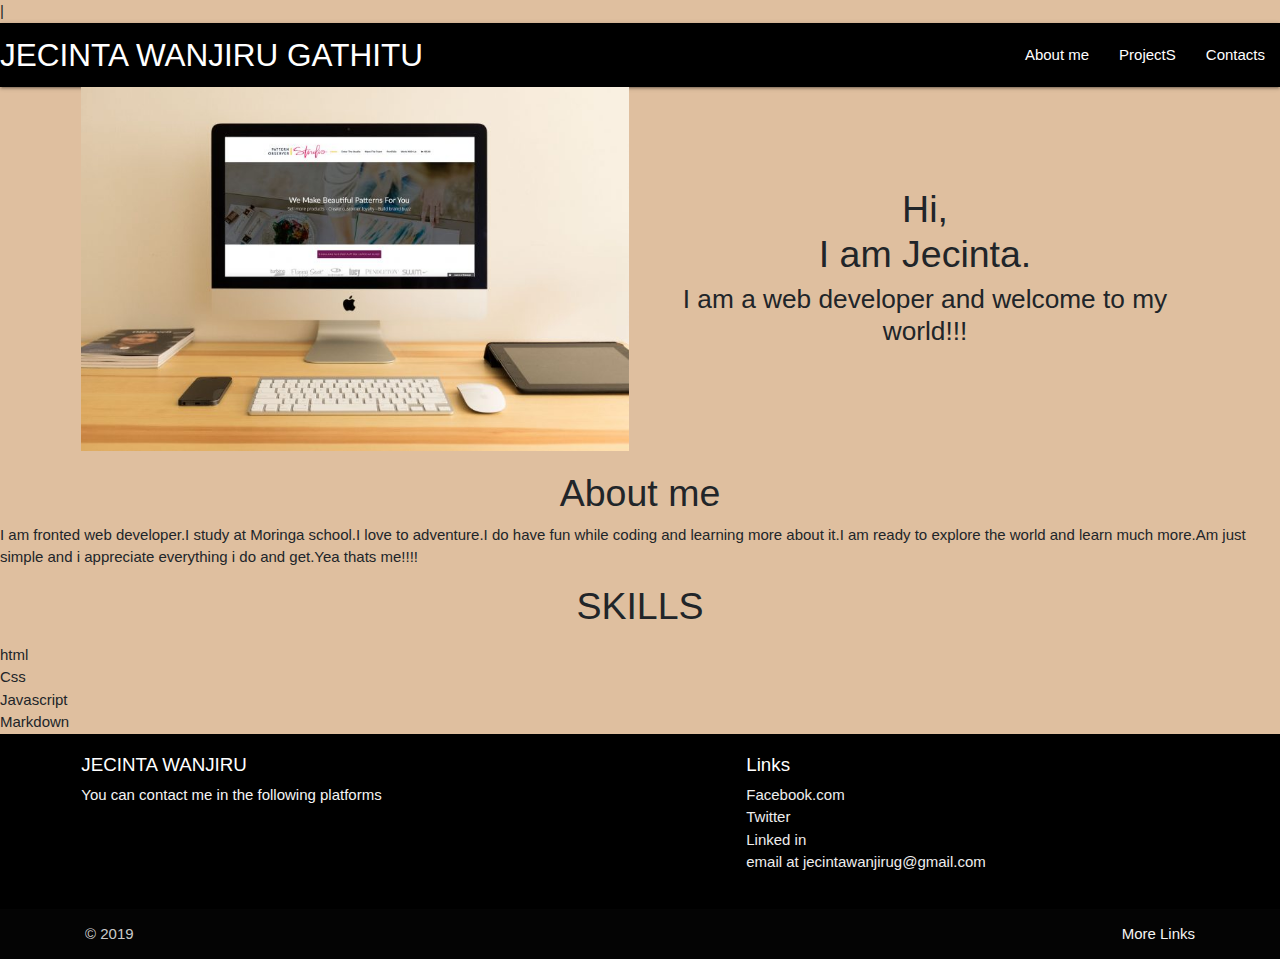
==== index.html @ e0ededb8 "Rename index1.html to index.html" ====
<!DOCTYPE html>
<html lang="en">

<head>
    <meta charset="UTF-8">
    <meta name="viewport" content="width=, initial-scale=1.0">
    <meta http-equiv="X-UA-Compatible" content="ie=edge">
    <title>JECINTA WANJIRU</title>
    <link rel="stylesheet" href="https://cdnjs.cloudflare.com/ajax/libs/materialize/1.0.0/css/materialize.min.css">
    <link rel="stylesheet" href="https://stackpath.bootstrapcdn.com/bootstrap/4.3.1/css/bootstrap.min.css"
        integrity="sha384-ggOyR0iXCbMQv3Xipma34MD+dH/1fQ784/j6cY/iJTQUOhcWr7x9JvoRxT2MZw1T" crossorigin="anonymous">
    <link href="css/style.css" type="text/css" rel="stylesheet">
</head>

<body>
    |<nav>
        <div class="nav-wrapper">
            <a href="#" class="brand-logo">JECINTA WANJIRU GATHITU</a>
            <ul id="nav-mobile" class="right hide-on-med-and-down">
                <li><a href="sass.html">About me</a></li>
                <li><a href="badges.html">ProjectS</a></li>
                <li><a href="collapsible.html">Contacts</a></li>
            </ul>
        </div>
    </nav>

    <div class="container">

        <div class="row">
            <div class="col">
                <img src="images/landing-image.jpg" width="100%">

            </div>

            <div class="col">
                <div class="center">
                <h1 id="center">Hi, <br>I am Jecinta.</h1>
                <h3 id="center">I am a web developer and welcome to my world!!!</h3>
                </div>
            </div>

        </div>

    </div>
<!--add content here-->
<h1>About me</h1>
<p>I am fronted web developer.I study at Moringa school.I love to adventure.I do have fun while coding and learning more about it.I am ready to explore the world and learn much more.Am just simple and i appreciate everything i do and get.Yea thats me!!!!</p>
<h1> <ul> SKILLS</h1>
    <li>html</li>
    <li>Css</li>
    <li>Javascript</li>
    <li>Markdown</li>






<!--to here-->

    <script src="https://code.jquery.com/jquery-3.3.1.slim.min.js"
        integrity="sha384-q8i/X+965DzO0rT7abK41JStQIAqVgRVzpbzo5smXKp4YfRvH+8abtTE1Pi6jizo"
        crossorigin="anonymous"></script>
    <script src="https://cdnjs.cloudflare.com/ajax/libs/popper.js/1.14.7/umd/popper.min.js"
        integrity="sha384-UO2eT0CpHqdSJQ6hJty5KVphtPhzWj9WO1clHTMGa3JDZwrnQq4sF86dIHNDz0W1"
        crossorigin="anonymous"></script>
    <script src="https://stackpath.bootstrapcdn.com/bootstrap/4.3.1/js/bootstrap.min.js"
        integrity="sha384-JjSmVgyd0p3pXB1rRibZUAYoIIy6OrQ6VrjIEaFf/nJGzIxFDsf4x0xIM+B07jRM"
        crossorigin="anonymous"></script>
    <script src="https://cdnjs.cloudflare.com/ajax/libs/materialize/1.0.0/js/materialize.min.js"></script>
</body>
<footer class="page-footer">
        <div class="container">
          <div class="row">
            <div class="col l6 s12">
              <h5 class="white-text">JECINTA WANJIRU</h5>
              <p class="grey-text text-lighten-4">You can contact me in the following platforms</p>
            </div>
            <div class="col l4 offset-l2 s12">
              <h5 class="white-text">Links</h5>
              <ul>
                <li><a class="grey-text text-lighten-3" href="#!">Facebook.com</a></li>
                <li><a class="grey-text text-lighten-3" href="#!">Twitter</a></li>
                <li><a class="grey-text text-lighten-3" href="#!">Linked in</a></li>
                <li><a class="grey-text text-lighten-3" href="#!">email at jecintawanjirug@gmail.com</a></li>
              </ul>
            </div>
          </div>
        </div>
        <div class="footer-copyright">
          <div class="container">
          © 2019
          <a class="grey-text text-lighten-4 right" href="#!">More Links</a>
          </div>
        </div>
      </footer>
          

</html>
---- css/style.css ----
body {
    background-color: #dfbf9f;
}
h1,h3{
    text-align: center;
    top: 50%;
}
nav{
    background-color: black;
}
.center{
    margin-top: 100px;
}
.page-footer{
     background-color:black;
}
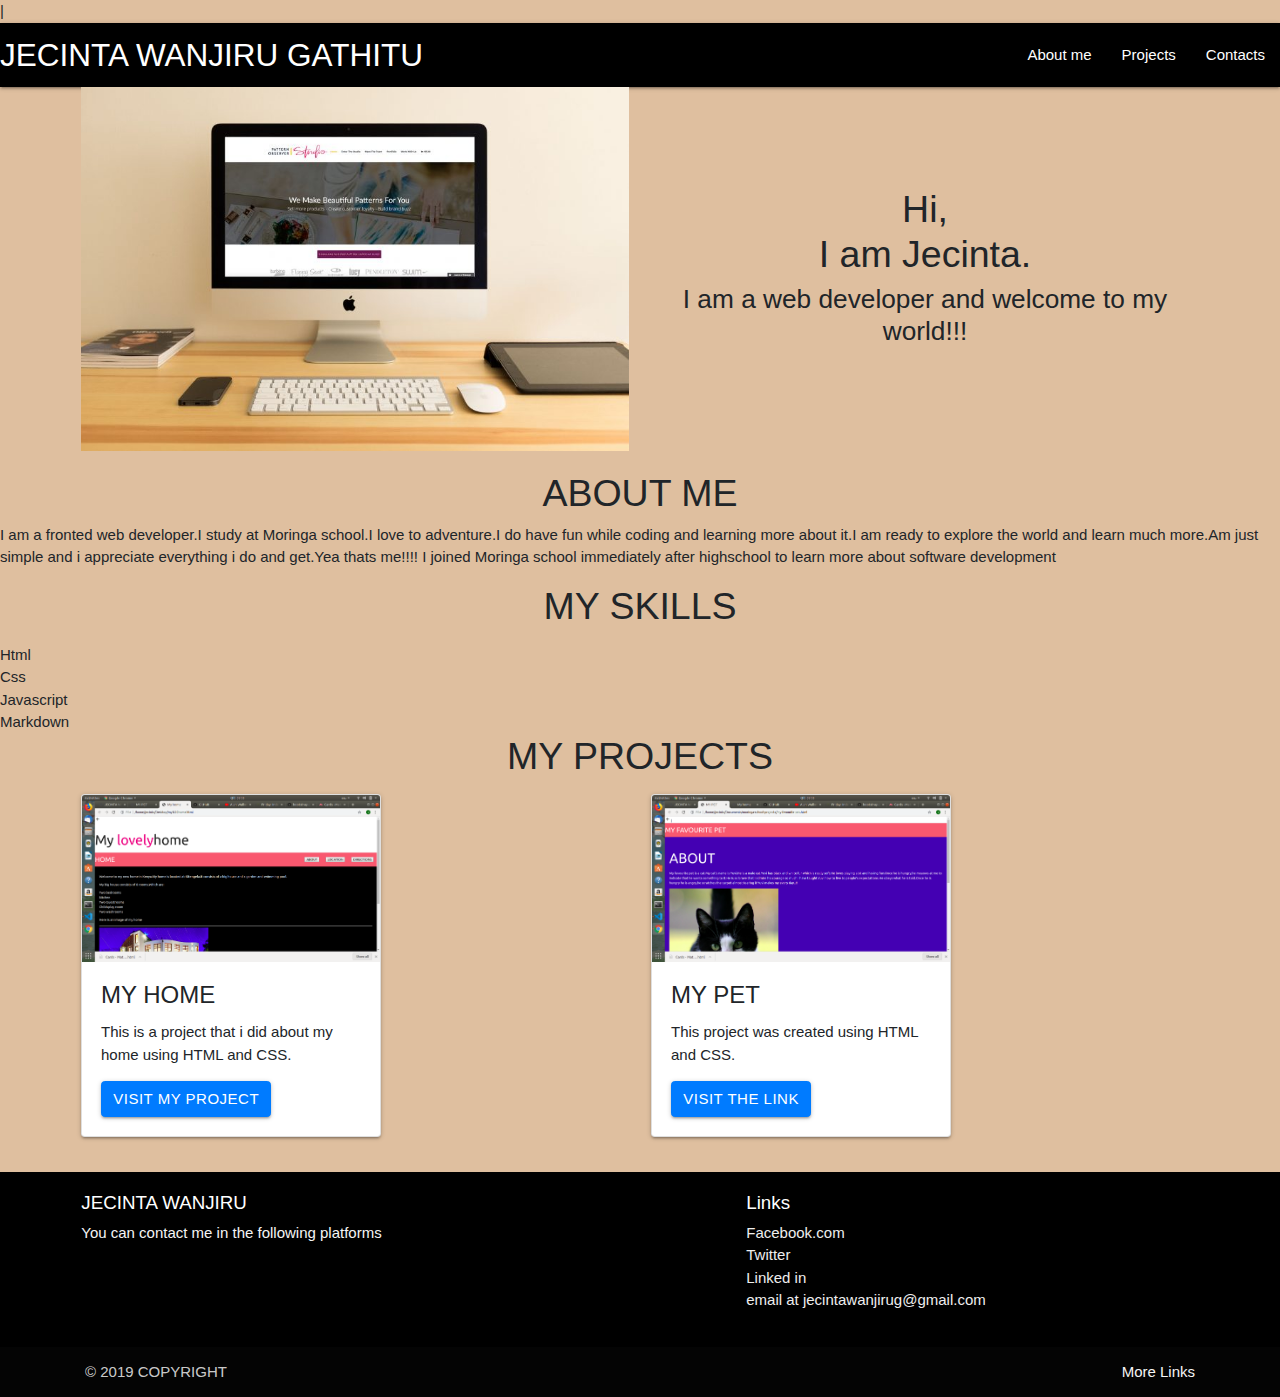
==== commit 719c3696: "Rename index1.html to index.html" ====
--- a/index.html
+++ b/index.html
@@ -18,7 +18,7 @@
             <a href="#" class="brand-logo">JECINTA WANJIRU GATHITU</a>
             <ul id="nav-mobile" class="right hide-on-med-and-down">
                 <li><a href="sass.html">About me</a></li>
-                <li><a href="badges.html">ProjectS</a></li>
+                <li><a href="badges.html">Projects</a></li>
                 <li><a href="collapsible.html">Contacts</a></li>
             </ul>
         </div>
@@ -37,19 +37,51 @@
                 <h1 id="center">Hi, <br>I am Jecinta.</h1>
                 <h3 id="center">I am a web developer and welcome to my world!!!</h3>
                 </div>
+                
             </div>
 
         </div>
 
     </div>
 <!--add content here-->
-<h1>About me</h1>
-<p>I am fronted web developer.I study at Moringa school.I love to adventure.I do have fun while coding and learning more about it.I am ready to explore the world and learn much more.Am just simple and i appreciate everything i do and get.Yea thats me!!!!</p>
-<h1> <ul> SKILLS</h1>
-    <li>html</li>
+<h1>ABOUT ME</h1>
+<p>I  am a fronted web developer.I study at Moringa school.I love to adventure.I do have fun while coding and learning more about it.I am ready to explore the world and learn much more.Am just simple and i appreciate everything i do and get.Yea thats me!!!! I joined Moringa school immediately after highschool to learn more about software development</p>
+<h1> <ul>MY SKILLS</h1>
+    <li>Html</li>
     <li>Css</li>
     <li>Javascript</li>
     <li>Markdown</li>
+    <h1>MY PROJECTS</h1>
+
+    <div class="container">
+    <div class="row">
+      <div class="col">
+      <div class="card" style="width: 20rem;">
+      <img class="card-img-top" src="images/my home.png" alt="Card image cap">
+      <div class="card-body">
+        <h5 class="card-title">MY HOME</h5>
+        <p class="card-text">This is a project that i did about my home using HTML and CSS.</p>
+        <a href="https://jecinta534521.github.io/my-home/" class="btn btn-primary">Visit my project</a>
+    
+      </div>
+    </div>
+  </div>
+
+    <div class="col">
+    <div class="card" style="width: 20rem;">
+      <img class="card-img-top" src="images/my pet.png" alt="Card image cap">
+      <div class="card-body">
+        <h5 class="card-title">MY PET</h5>
+        <p class="card-text">This project was created using HTML and CSS.</p>
+        <a href="https://jecinta534521.github.io/my-favourite-pet/" class="btn btn-primary">Visit the link</a>
+        
+      </div>
+    </div>
+    </div>
+
+    </div>
+    </div>
+                
 
 
 
@@ -89,7 +121,7 @@
         </div>
         <div class="footer-copyright">
           <div class="container">
-          © 2019
+          © 2019 COPYRIGHT
           <a class="grey-text text-lighten-4 right" href="#!">More Links</a>
           </div>
         </div>
